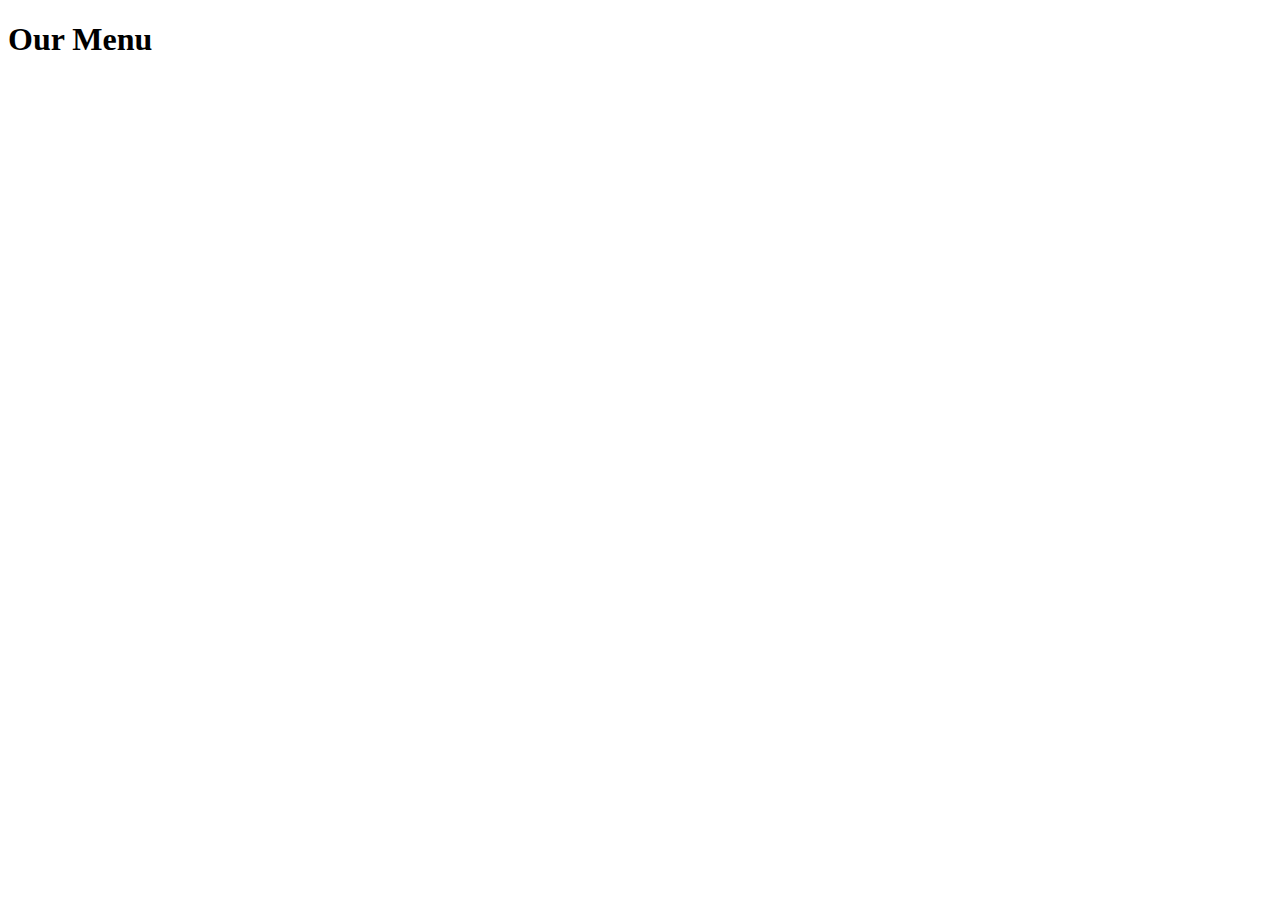
==== mod2_solution/index.html @ 7e105d9f "new files" ====
<!DOCTYPE html>
<html lang="en">
<head>
    <meta charset="UTF-8">
    <meta http-equiv="X-UA-Compatible" content="IE=edge">
    <meta name="viewport" content="width=device-width, initial-scale=1.0">
    <title>Assignment Solution for Module 2</title>
    <link rel="stylesheet" href="css/style.css">
</head>
<body>
    <div>
        <h1>Our Menu</h1>
    </div>
</body>
</html>
---- mod2_solution/css/style.css ----
body {
    color: black;
}
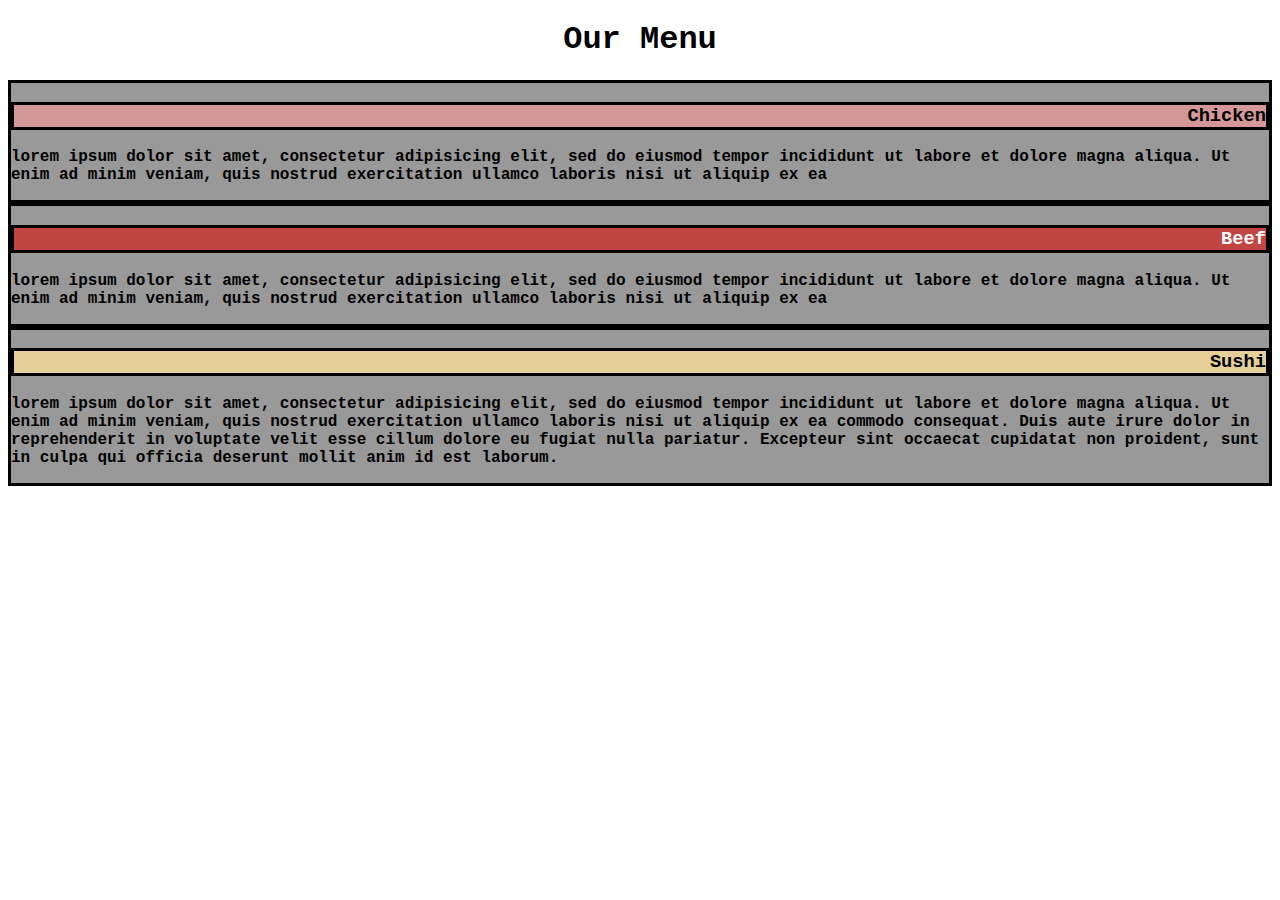
==== commit 7f6d4293: "feature: add text,background color, font family" ====
--- a/mod2_solution/index.html
+++ b/mod2_solution/index.html
@@ -8,8 +8,33 @@
     <link rel="stylesheet" href="css/style.css">
 </head>
 <body>
-    <div>
-        <h1>Our Menu</h1>
+    <h1>Our Menu</h1>
+    <div id="chicken">
+        <h3>Chicken</h3>
+        <p>lorem ipsum dolor sit amet, consectetur adipisicing elit,
+            sed do eiusmod tempor incididunt ut labore et dolore magna aliqua.
+            Ut enim ad minim veniam, quis nostrud exercitation ullamco laboris
+            nisi ut aliquip ex ea
+        </p>
+    </div>
+    <div id="beef">
+        <h3>Beef</h3>
+        <p>lorem ipsum dolor sit amet, consectetur adipisicing elit,
+            sed do eiusmod tempor incididunt ut labore et dolore magna aliqua.
+            Ut enim ad minim veniam, quis nostrud exercitation ullamco laboris
+            nisi ut aliquip ex ea
+        </p>
+    </div>
+    <div id="sushi">
+        <h3>Sushi</h3>
+        <p>lorem ipsum dolor sit amet, consectetur adipisicing elit,
+            sed do eiusmod tempor incididunt ut labore et dolore magna aliqua.
+            Ut enim ad minim veniam, quis nostrud exercitation ullamco laboris
+            nisi ut aliquip ex ea commodo consequat. Duis aute irure dolor in
+            reprehenderit in voluptate velit esse cillum dolore eu fugiat nulla
+            pariatur. Excepteur sint occaecat cupidatat non proident, sunt in culpa
+            qui officia deserunt mollit anim id est laborum.
+        </p>
     </div>
 </body>
 </html>--- a/mod2_solution/css/style.css
+++ b/mod2_solution/css/style.css
@@ -1,3 +1,27 @@
 body {
-    color: black;
+    font-family: 'Courier New', Courier, monospace;
+}
+h1 {
+    text-align:center;
+}
+h3 {
+    border: black solid;
+    text-align: right;
+}
+div {
+    border: black solid;
+    background-color: #999999;
+}
+#chicken h3 {
+    background-color: #d59898;
+}
+#beef h3 {
+    color: white;
+    background-color: #c14543;
+}
+#sushi h3 {
+    background-color: #e5d198;
+}
+p {
+    font-weight: 800;
 }